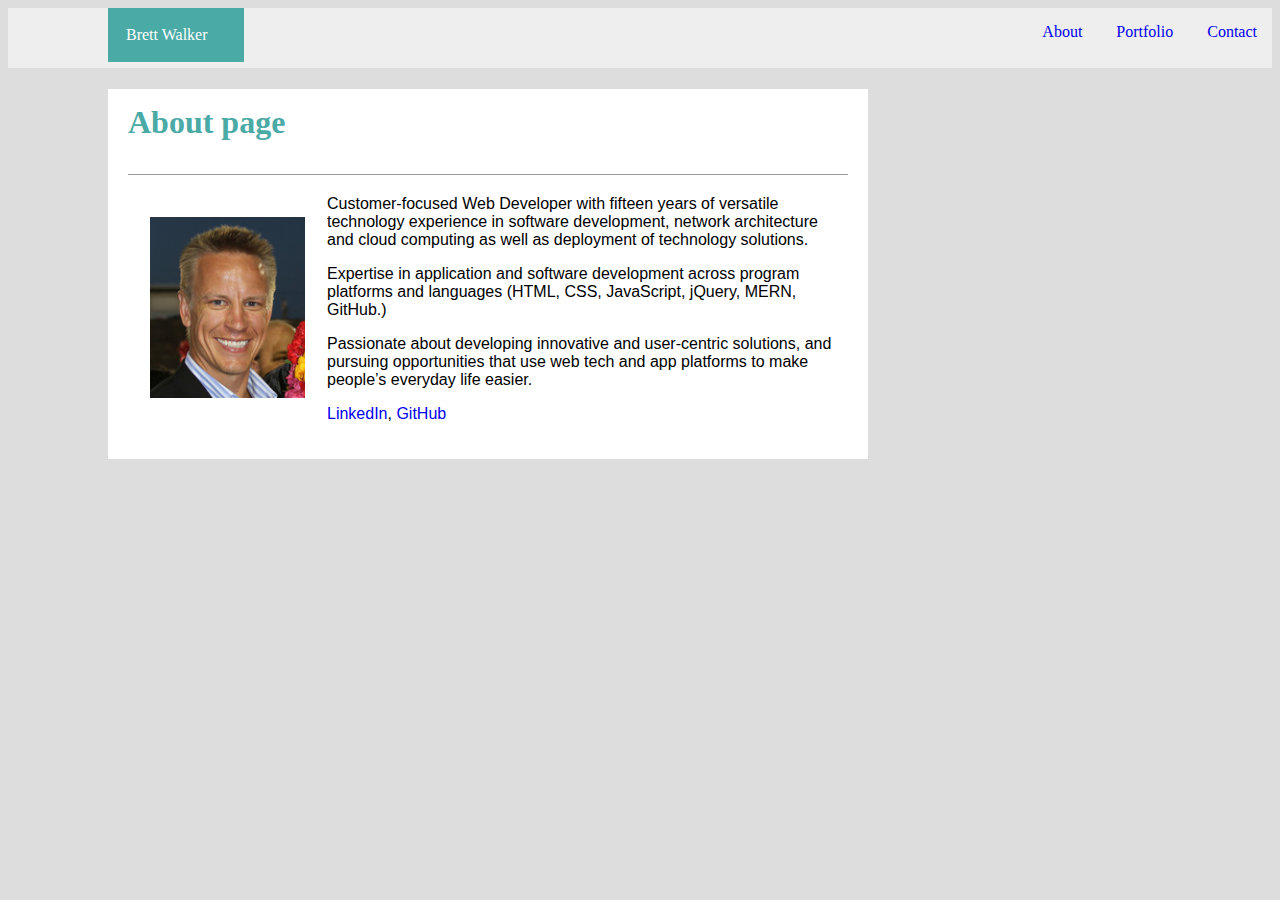
==== index.html @ bfa929d2 "first rewrite of HW2's responsive portfolio" ====
<!DOCTYPE html>
<html>

<head>
  <link rel="stylesheet" type="text/css" href="assets/css/style.css">
  <meta charset="UTF-8">
  <title>Making webpages is easy and fun</title>
</head>

<!-- This is the body - the html body -->

<body>
  <!-- Header row, 100%  -->
  <div class="navbar">
    <div id="myName">
      Brett Walker
    </div>
    <div class="nav">
      <span>
        <a href="index.html">About</a>
      </span>
      <span>
        <a href="portfolio.html">Portfolio</a>
      </span>
      <span>
        <a href="contact.html">Contact</a>
      </span>
    </div>
  </div>
  <!-- end navigation bar -->
  <div class="container">
    <h1 class="pageName">About page</h1>
    <div id="image">
      <img src="assets/images/bioPic.png" />
    </div>
    <div id="biography">
      <p>Customer-focused Web Developer with fifteen years of versatile technology experience in software development, network
        architecture and cloud computing as well as deployment of technology solutions.
      </p>
      <p>Expertise in application and software development across program platforms and languages (HTML, CSS, JavaScript, jQuery,
        MERN, GitHub.)
      </p>
      <p>Passionate about developing innovative and user-centric solutions, and pursuing opportunities that use web tech and
        app platforms to make people’s everyday life easier.
      </p>
      <p>
          <a href="https://www.linkedin.com/in/bwalk99/">LinkedIn</a>,
          <a href="https://github.com/bsw975">GitHub</a>
      </p></div>
    <div id="about-profiles" style="float:right">
        
    </div>
  </div>
</body>

</html>
---- assets/css/style.css ----
/* ===========TAGS=========== */
a {text-decoration: none;}
body {
    background: #ddd;
    font-family: 'Arial', 'Helvetica Neue', Helvetica, sans-serif;
}
h1 {
    font-family: 'Georgia', Times, "Times New Roman", serif;
    padding-top: 15px;
    color: #4aaaa5;
}
img { /* in me test the image didn't need relative */
    border: 2px solid white;
    margin: 20px;
    position: relative;
}
input {
    width: 97%;
}
span {
    padding: 15px;
}
textarea {
    width: 97%;
    height: 200px;
}
/* ==========CLASSES========= */
.contactInput {
    width: 200px;
    padding: 8px 0px 4px 0px;
    margin-top: 14px;
}
.container {
/*  Container that holds the image, contact, index content
is smaller on smaller screens */
clear: right;
margin-left: 100px;
    width: 720px;
    /* height: 1000px; */
    background: white;
    padding-left: 20px;
    padding-right: 20px;
    padding-bottom: 20px;
}
.github {
    font-weight: 200;
    font-size: 9px;
}
.image1Label {
    top: 180px;
    left: 22px; /*must match image margin+border*/
    width: 209px;
    height: 20px;
    background: #4aaaa5;
    position: absolute;
    padding: 8px;
}
.image2Label {
    padding: 8px;
    top: 180px;
    left: 295px;
    /*must match image margin+border*/
    width: 209px;
    height: 20px;
    background: #4aaaa5;
    position: absolute;
}
.image3Label {
    padding: 8px;
    top: 180px;
    left: 22px;
    /*must match image margin+border*/
    width: 209px;
    height: 20px;
    background: #4aaaa5;
    position: absolute;
}
.nav {
    float: right; padding-top: 15px; padding-bottom: 15px;
}
.navbar {
    width: 100%;
    height: 60px;
    background: #eee;
    font-family: 'Georgia', Times, "Times New Roman", serif;
}
.navbar::after{
    content: "";
    display: table;
    clear: both;
}
.navThree {
    width: 240px;
    height: 80px;
    background: #ccc;
    float: right;
    border: 5px solid black;
}
.pageName {
    width: 720px;
    height: 70px;
    border-bottom: 1px solid #999;
    padding-left: 0px;
    margin-bottom: 20px;
}
.portfolioRow {
    float: left;
    position: relative;
    text-align: center;
    background: white;
    /* padding-left: 20px; */
    padding-right: 20px;
    font-weight: 700;
}
.portfolioRow3 { /* because I don't have time to figure out why row3 fails */
    top: 10px;
    /* left: 2px; */
    float: left;
    position: relative;
    text-align: center;
}
.row{
    margin: 0 auto;
    width: 960px;
    border: 5px solid red;
}
.squishyrow{
    width: 100%;
    border: 5px solid green;
}
/* ============ID============ */
#image {float: left;}
#myName {
    margin-left: 100px;
    float: left;
    width: 100px;
    background: #4aaaa5;
    padding: 18px;
    color: white;
}
#portCont {
    height: 920px;
    /* clear: right; */
    margin-left: 100px;
    width: 720px;
    /* height: 1000px; */
    background: white;
    padding-left: 20px;
    padding-right: 20px;
    padding-bottom: 20px;
}
#submit {
    width: 100px;
    background: #4aaaa5;
    color: white;
    text-align: center;
    width: 80px;
    height: 22px;
    /* background: #4aaaa5; */
    padding: 10px;
    margin-top: 10px;
}
/*  These rules take effect when the browser's width is either 768px or less.*/
@media screen and (max-width: 768px) {
    /* The body's bg color will be #333 */
    h1 {
        width: 360px;
    }
    .container {
        /* height: 1500px; */
        width: 360px;
        margin-top: 20px
    }
    .image1Label {
        top: 180px;
        left: 58px; 
        /*must match image margin+border*/
    }
    .image2Label {
        top: 454px;
        left: 58px; 
        /*must match image margin+border*/
    }
    .image3Label {
        top: 180px;
        left: 22px; 
        /*must match image margin+border*/
    }
    .nav {
        width: 360px;
        float: left;
        /* margin: 0 auto; */
        /* margin-bottom: 20px;    */
        margin-left: 170px;
        /* padding-right: 0px;  */
    }
    .navbar {
        /* margin: 0 auto; */
        /* width: 100%; */
        margin-bottom: 20px;
        height: 100px;
    }
    .pageName {
        width: 360px;
        height: 60px;
        /* border-bottom: 1px solid #999; */
        /* padding-left: 0px; */
        /* margin-bottom: 40px; */
    }
    .portfolioRow {
        float: left;
        position: relative;
        text-align: center;
        background: white;
        margin-left: 10px;
        padding-right: 20px;
    }
    .portfolioRow3 { /*not sure what is wrong with row3 */
        top: 10px;
        left: 46px;
    }
    /* The wrapper's width will be 600px */
    .wrapper {
      width: 600px;
    }
    #myName {
        text-align: center;
    /* Hank's code comments out my margin-left, and adds some lines: */
        /* margin-left: 80px; */
        margin: 0 auto;
        padding-left: 0px;
        padding-right: 0px;
        /* float: left; */
        width: 100%;    
    }
    #portCont {
        height: 1460px;
        /* clear: right; */
        margin-left: 100px;
        width: 370px;
        /* height: 1000px; */
        background: white;
        padding-left: 15px;
        padding-right: 0px;
        padding-bottom: 20px;
    }
}
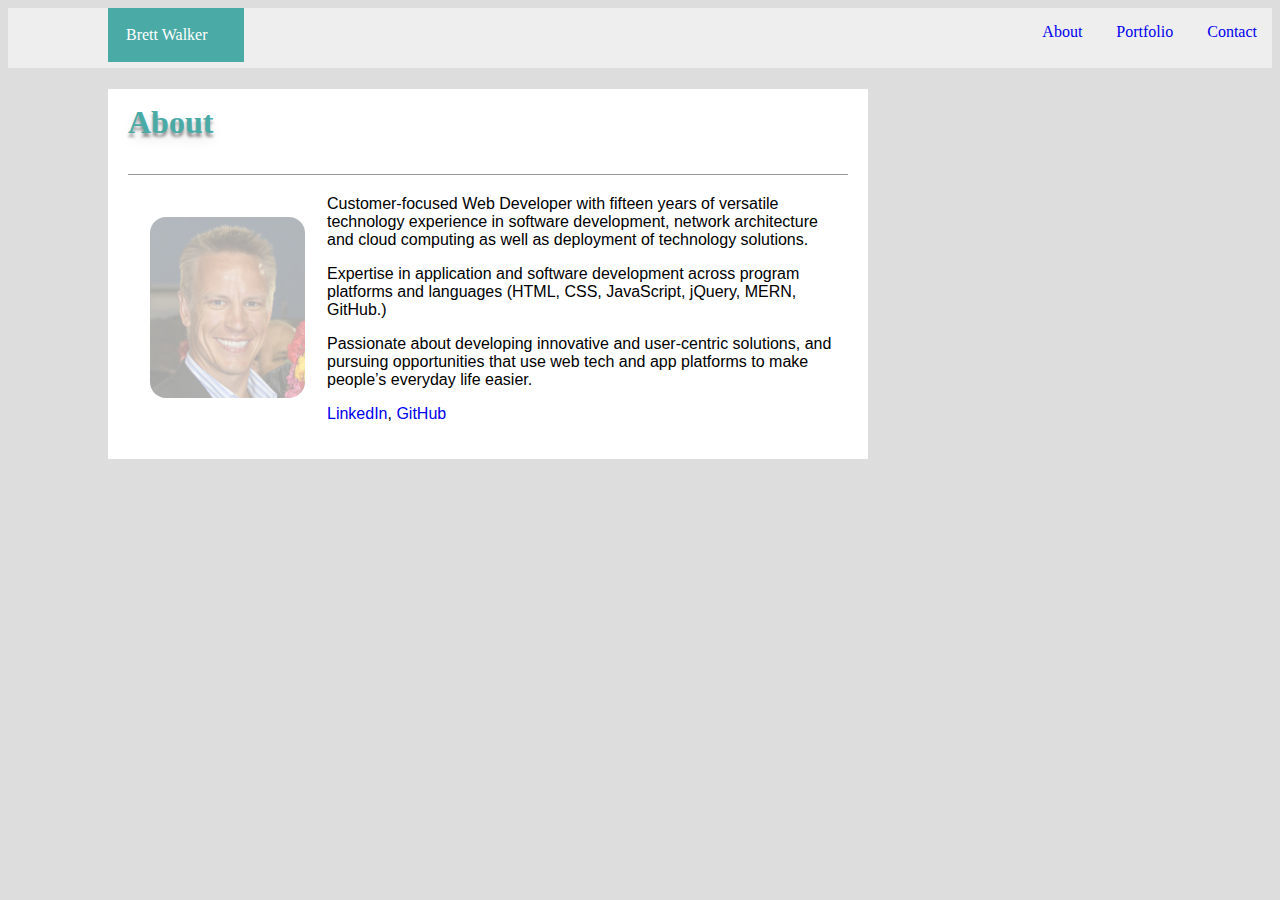
==== commit 73a6b955: "with better style" ====
--- a/index.html
+++ b/index.html
@@ -29,7 +29,7 @@
   </div>
   <!-- end navigation bar -->
   <div class="container">
-    <h1 class="pageName">About page</h1>
+    <h1 class="pageName">About</h1>
     <div id="image">
       <img src="assets/images/bioPic.png" />
     </div>
--- a/assets/css/style.css
+++ b/assets/css/style.css
@@ -13,6 +13,8 @@
     border: 2px solid white;
     margin: 20px;
     position: relative;
+    opacity: 0.35;
+    border-radius: 18px;
 }
 input {
     width: 97%;
@@ -44,7 +46,7 @@
 }
 .github {
     font-weight: 200;
-    font-size: 9px;
+    color: white;
 }
 .image1Label {
     top: 180px;
@@ -54,9 +56,11 @@
     background: #4aaaa5;
     position: absolute;
     padding: 8px;
+    border: 3px solid black;
 }
 .image2Label {
     padding: 8px;
+    border: 3px solid black;
     top: 180px;
     left: 295px;
     /*must match image margin+border*/
@@ -66,6 +70,7 @@
     position: absolute;
 }
 .image3Label {
+    border: 3px solid black;
     padding: 8px;
     top: 180px;
     left: 22px;
@@ -102,6 +107,10 @@
     border-bottom: 1px solid #999;
     padding-left: 0px;
     margin-bottom: 20px;
+    text-shadow: 0px 4px 3px rgba(0, 0, 0, 0.4),
+    0px 8px 13px rgba(0, 0, 0, 0.1);
+                 
+				 /* 0px 18px 23px rgba(0, 0, 0, 0.1), */
 }
 .portfolioRow {
     float: left;
@@ -148,6 +157,7 @@
     padding-left: 20px;
     padding-right: 20px;
     padding-bottom: 20px;
+    box-shadow: 5px 10px 5px #888;
 }
 #submit {
     width: 100px;
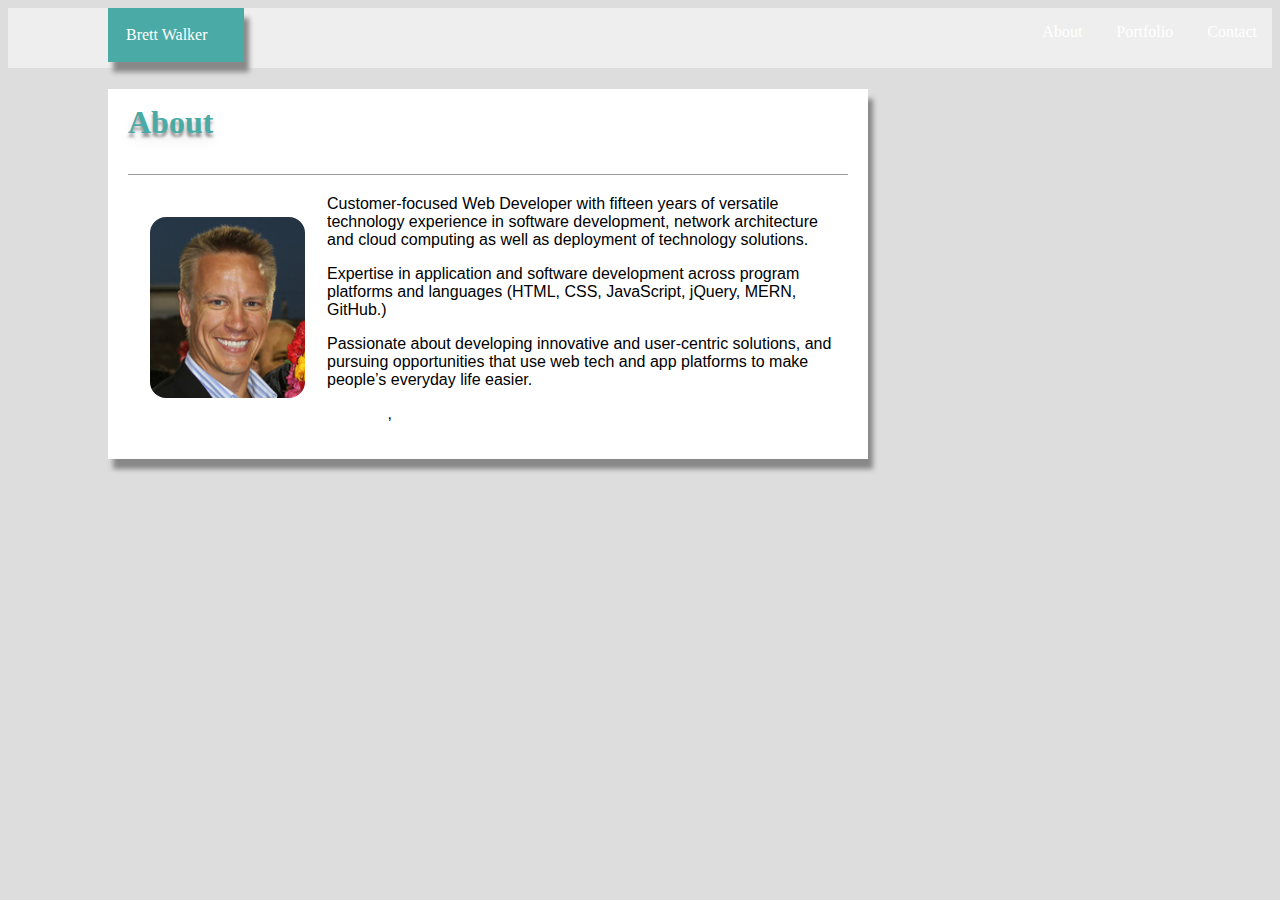
==== commit 40ae1464: "portfolio friendfinder" ====
--- a/index.html
+++ b/index.html
@@ -1,20 +1,13 @@
 <!DOCTYPE html>
 <html>
-
-<head>
+  <head>
   <link rel="stylesheet" type="text/css" href="assets/css/style.css">
   <meta charset="UTF-8">
   <title>Making webpages is easy and fun</title>
 </head>
-
-<!-- This is the body - the html body -->
-
 <body>
-  <!-- Header row, 100%  -->
   <div class="navbar">
-    <div id="myName">
-      Brett Walker
-    </div>
+    <div id="myName">Brett Walker</div>
     <div class="nav">
       <span>
         <a href="index.html">About</a>
@@ -27,30 +20,21 @@
       </span>
     </div>
   </div>
-  <!-- end navigation bar -->
   <div class="container">
     <h1 class="pageName">About</h1>
     <div id="image">
-      <img src="assets/images/bioPic.png" />
+      <img id="biopic" src="assets/images/bioPic.png" />
     </div>
     <div id="biography">
-      <p>Customer-focused Web Developer with fifteen years of versatile technology experience in software development, network
-        architecture and cloud computing as well as deployment of technology solutions.
+      <p>Customer-focused Web Developer with fifteen years of versatile technology experience in software development, network architecture and cloud computing as well as deployment of technology solutions.</p>
+      <p>Expertise in application and software development across program platforms and languages (HTML, CSS, JavaScript, jQuery, MERN, GitHub.)</p>
+      <p>Passionate about developing innovative and user-centric solutions, and pursuing opportunities that use web tech and app platforms to make people’s everyday life easier.</p>
+      <p>
+        <a href="https://www.linkedin.com/in/bwalk99/">LinkedIn</a>,
+        <a href="https://github.com/bsw975">GitHub</a>
       </p>
-      <p>Expertise in application and software development across program platforms and languages (HTML, CSS, JavaScript, jQuery,
-        MERN, GitHub.)
-      </p>
-      <p>Passionate about developing innovative and user-centric solutions, and pursuing opportunities that use web tech and
-        app platforms to make people’s everyday life easier.
-      </p>
-      <p>
-          <a href="https://www.linkedin.com/in/bwalk99/">LinkedIn</a>,
-          <a href="https://github.com/bsw975">GitHub</a>
-      </p></div>
+    </div>
     <div id="about-profiles" style="float:right">
-        
     </div>
   </div>
-</body>
-
-</html>+</body></html>--- a/assets/css/style.css
+++ b/assets/css/style.css
@@ -1,5 +1,8 @@
 /* ===========TAGS=========== */
-a {text-decoration: none;}
+a {
+    text-decoration: none;
+    color: white
+}
 body {
     background: #ddd;
     font-family: 'Arial', 'Helvetica Neue', Helvetica, sans-serif;
@@ -43,6 +46,7 @@
     padding-left: 20px;
     padding-right: 20px;
     padding-bottom: 20px;
+    box-shadow: 5px 10px 5px #888;    
 }
 .github {
     font-weight: 200;
@@ -56,6 +60,7 @@
     background: #4aaaa5;
     position: absolute;
     padding: 8px;
+    color: white;
     border: 3px solid black;
 }
 .image2Label {
@@ -65,6 +70,7 @@
     left: 295px;
     /*must match image margin+border*/
     width: 209px;
+    color: white;
     height: 20px;
     background: #4aaaa5;
     position: absolute;
@@ -77,8 +83,10 @@
     /*must match image margin+border*/
     width: 209px;
     height: 20px;
+    color: white;
     background: #4aaaa5;
     position: absolute;
+    
 }
 .nav {
     float: right; padding-top: 15px; padding-bottom: 15px;
@@ -109,23 +117,24 @@
     margin-bottom: 20px;
     text-shadow: 0px 4px 3px rgba(0, 0, 0, 0.4),
     0px 8px 13px rgba(0, 0, 0, 0.1);
-                 
-				 /* 0px 18px 23px rgba(0, 0, 0, 0.1), */
 }
 .portfolioRow {
     float: left;
     position: relative;
     text-align: center;
     background: white;
+    color: white;
     /* padding-left: 20px; */
     padding-right: 20px;
     font-weight: 700;
 }
 .portfolioRow3 { /* because I don't have time to figure out why row3 fails */
     top: 10px;
+    color: white;
     /* left: 2px; */
     float: left;
     position: relative;
+    font-weight: 700;
     text-align: center;
 }
 .row{
@@ -138,16 +147,25 @@
     border: 5px solid green;
 }
 /* ============ID============ */
-#image {float: left;}
+#biopic {
+    opacity: 1.0;
+}
+
+#image {
+    float: left;
+    opacity: unset;
+}
 #myName {
     margin-left: 100px;
     float: left;
     width: 100px;
     background: #4aaaa5;
     padding: 18px;
+    box-shadow: 5px 10px 5px #888;    
     color: white;
 }
 #portCont {
+    color: white;
     height: 920px;
     /* clear: right; */
     margin-left: 100px;
@@ -183,15 +201,18 @@
     }
     .image1Label {
         top: 180px;
+        color: white;
         left: 58px; 
         /*must match image margin+border*/
     }
     .image2Label {
+        color: white;
         top: 454px;
         left: 58px; 
         /*must match image margin+border*/
     }
     .image3Label {
+        color: white;
         top: 180px;
         left: 22px; 
         /*must match image margin+border*/
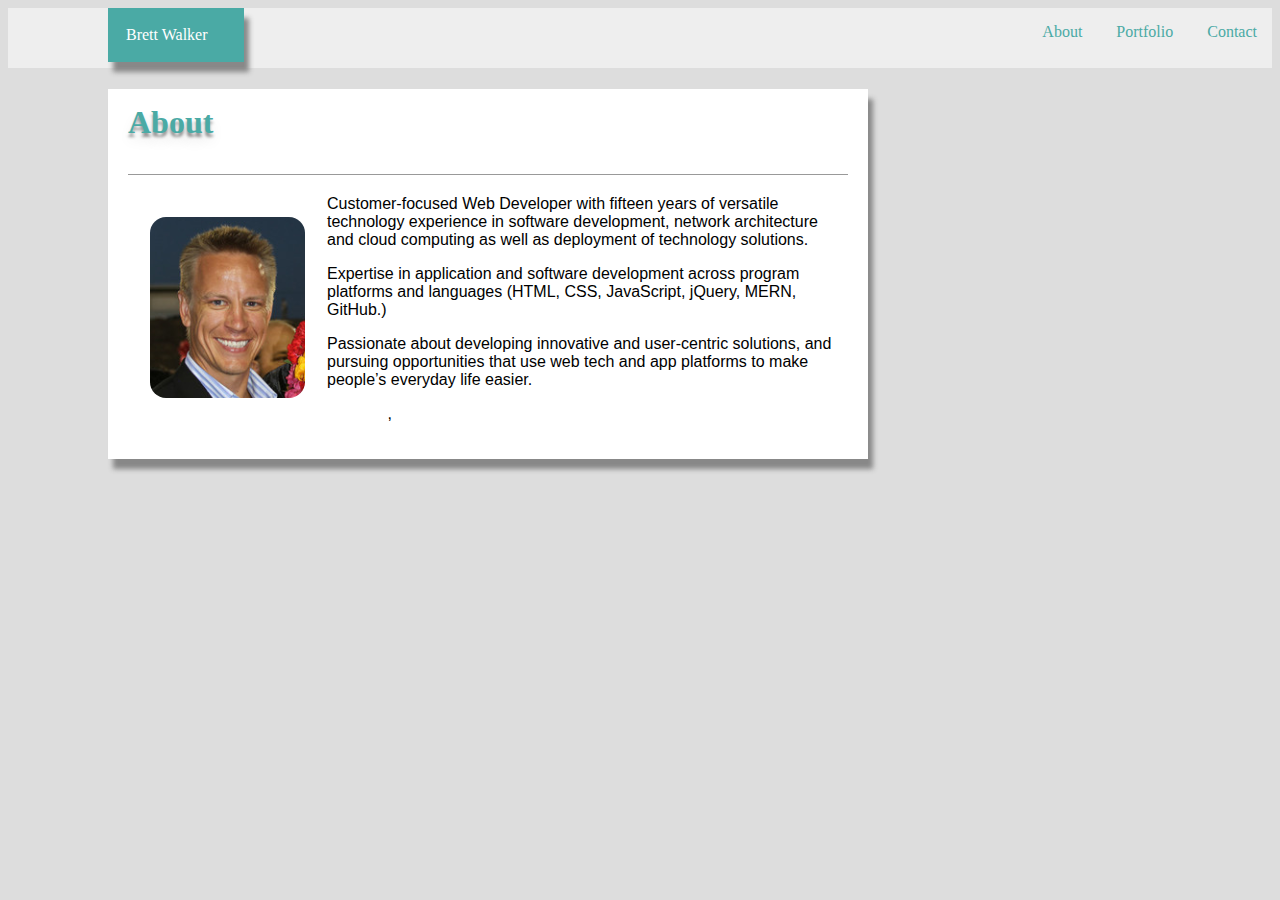
==== commit cc452997: "nav link color, name link" ====
--- a/index.html
+++ b/index.html
@@ -7,16 +7,18 @@
 </head>
 <body>
   <div class="navbar">
-    <div id="myName">Brett Walker</div>
+    <div id="myName">
+        <a href="index.html">Brett Walker</a>
+    </div>
     <div class="nav">
       <span>
-        <a href="index.html">About</a>
+        <a href="index.html" style="color: #4aaaa5">About</a>
       </span>
       <span>
-        <a href="portfolio.html">Portfolio</a>
+        <a href="portfolio.html" style="color: #4aaaa5">Portfolio</a>
       </span>
       <span>
-        <a href="contact.html">Contact</a>
+        <a href="contact.html" style="color: #4aaaa5">Contact</a>
       </span>
     </div>
   </div>
--- a/assets/css/style.css
+++ b/assets/css/style.css
@@ -49,6 +49,7 @@
     box-shadow: 5px 10px 5px #888;    
 }
 .github {
+    font-size: smaller;
     font-weight: 200;
     color: white;
 }
@@ -89,7 +90,10 @@
     
 }
 .nav {
-    float: right; padding-top: 15px; padding-bottom: 15px;
+    color: #4aaaa5;
+    float: right;
+    padding-top: 15px;
+    padding-bottom: 15px;
 }
 .navbar {
     width: 100%;
